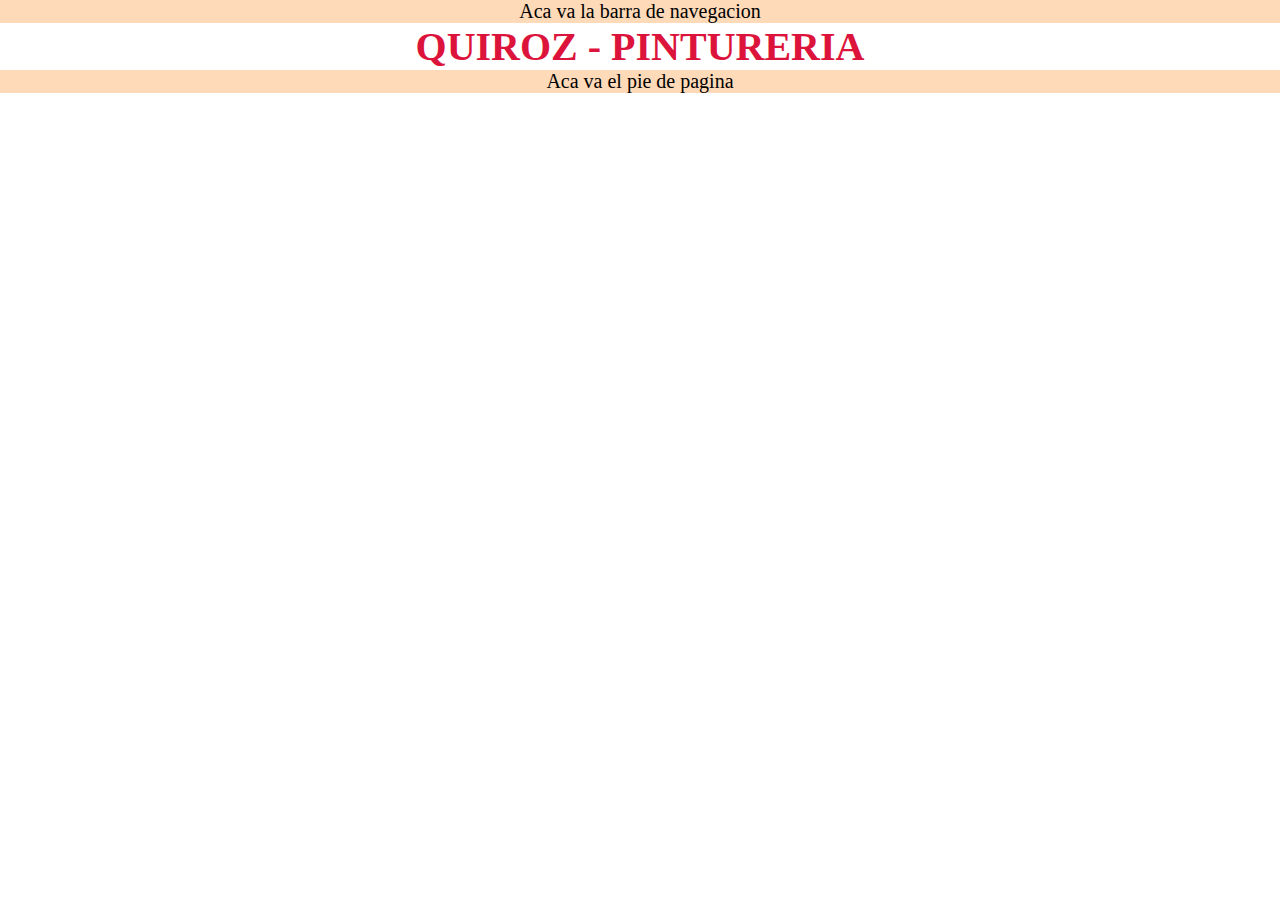
==== index.html @ bd5da982 "Creo nuevo repositorio para la pre Entrega" ====
<!DOCTYPE html>
<html lang="es">

<head>
    <meta charset="UTF-8">
    <meta http-equiv="X-UA-Compatible" content="IE=edge">
    <meta name="viewport" content="width=device-width, initial-scale=1.0">
    <!-- CSS -->
    <link rel="stylesheet" href="./css/estilos.css">
    <title>Quiroz Pinturerias</title>
    <script src="./js/main.js"></script>
</head>

<body>
    <header class="header">

        <p>Aca va la barra de navegacion</p>

    </header>
    <main>
        <h1 class="titulo-ppal">QUIROZ - PINTURERIA</h1>
    </main>
    <footer class="footer">
        <p>Aca va el pie de pagina</p>
    </footer>

</body>

</html>
---- css/estilos.css ----
/* UNIVERSAL */

* {
    margin: 0;
    padding: 0;
    box-sizing: border-box;
}

.header{
    background-color: peachpuff;
}

.header p{
    text-align: center;
    font-size: 20px;
}

.footer{
    background-color: peachpuff;
}

.footer p{
    text-align: center;
    font-size: 20px;
}

/* INDEX */

.titulo-ppal{
    text-align: center;
    font-family: Verdana;
    color: crimson;
    font-size: 40px;
}
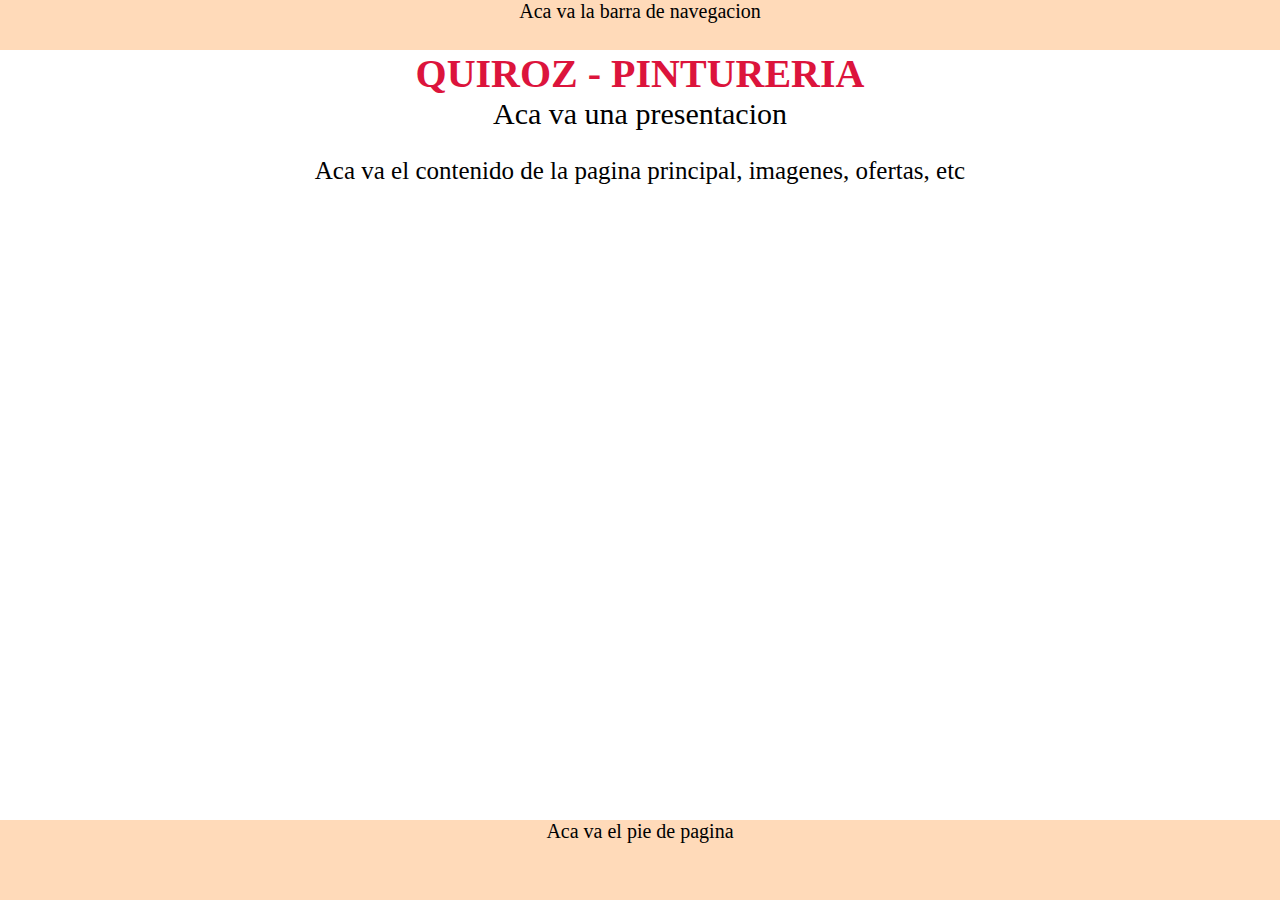
==== commit 56218a10: "Agregue la funcion de sumar el carrito" ====
--- a/index.html
+++ b/index.html
@@ -19,6 +19,12 @@
     </header>
     <main>
         <h1 class="titulo-ppal">QUIROZ - PINTURERIA</h1>
+        <div class="presentacion">
+            <p>Aca va una presentacion</p>
+        </div>
+        <div class="contenido">
+            <p>Aca va el contenido de la pagina principal, imagenes, ofertas, etc</p>
+        </div>
     </main>
     <footer class="footer">
         <p>Aca va el pie de pagina</p>
--- a/css/estilos.css
+++ b/css/estilos.css
@@ -8,6 +8,8 @@
 
 .header{
     background-color: peachpuff;
+    width: 100%;
+    height: 50px;
 }
 
 .header p{
@@ -17,6 +19,10 @@
 
 .footer{
     background-color: peachpuff;
+    position: absolute;
+    bottom: 0;
+    width: 100%;
+    height: 80px;
 }
 
 .footer p{
@@ -31,4 +37,21 @@
     font-family: Verdana;
     color: crimson;
     font-size: 40px;
+}
+
+.presentacion{
+    height: 60px;
+}
+
+.presentacion p{
+    font-size: 30px;
+    text-align: center;
+}
+
+.contenido{
+    height: 100px;
+}
+.contenido p{
+    font-size: 25px;
+    text-align: center;
 }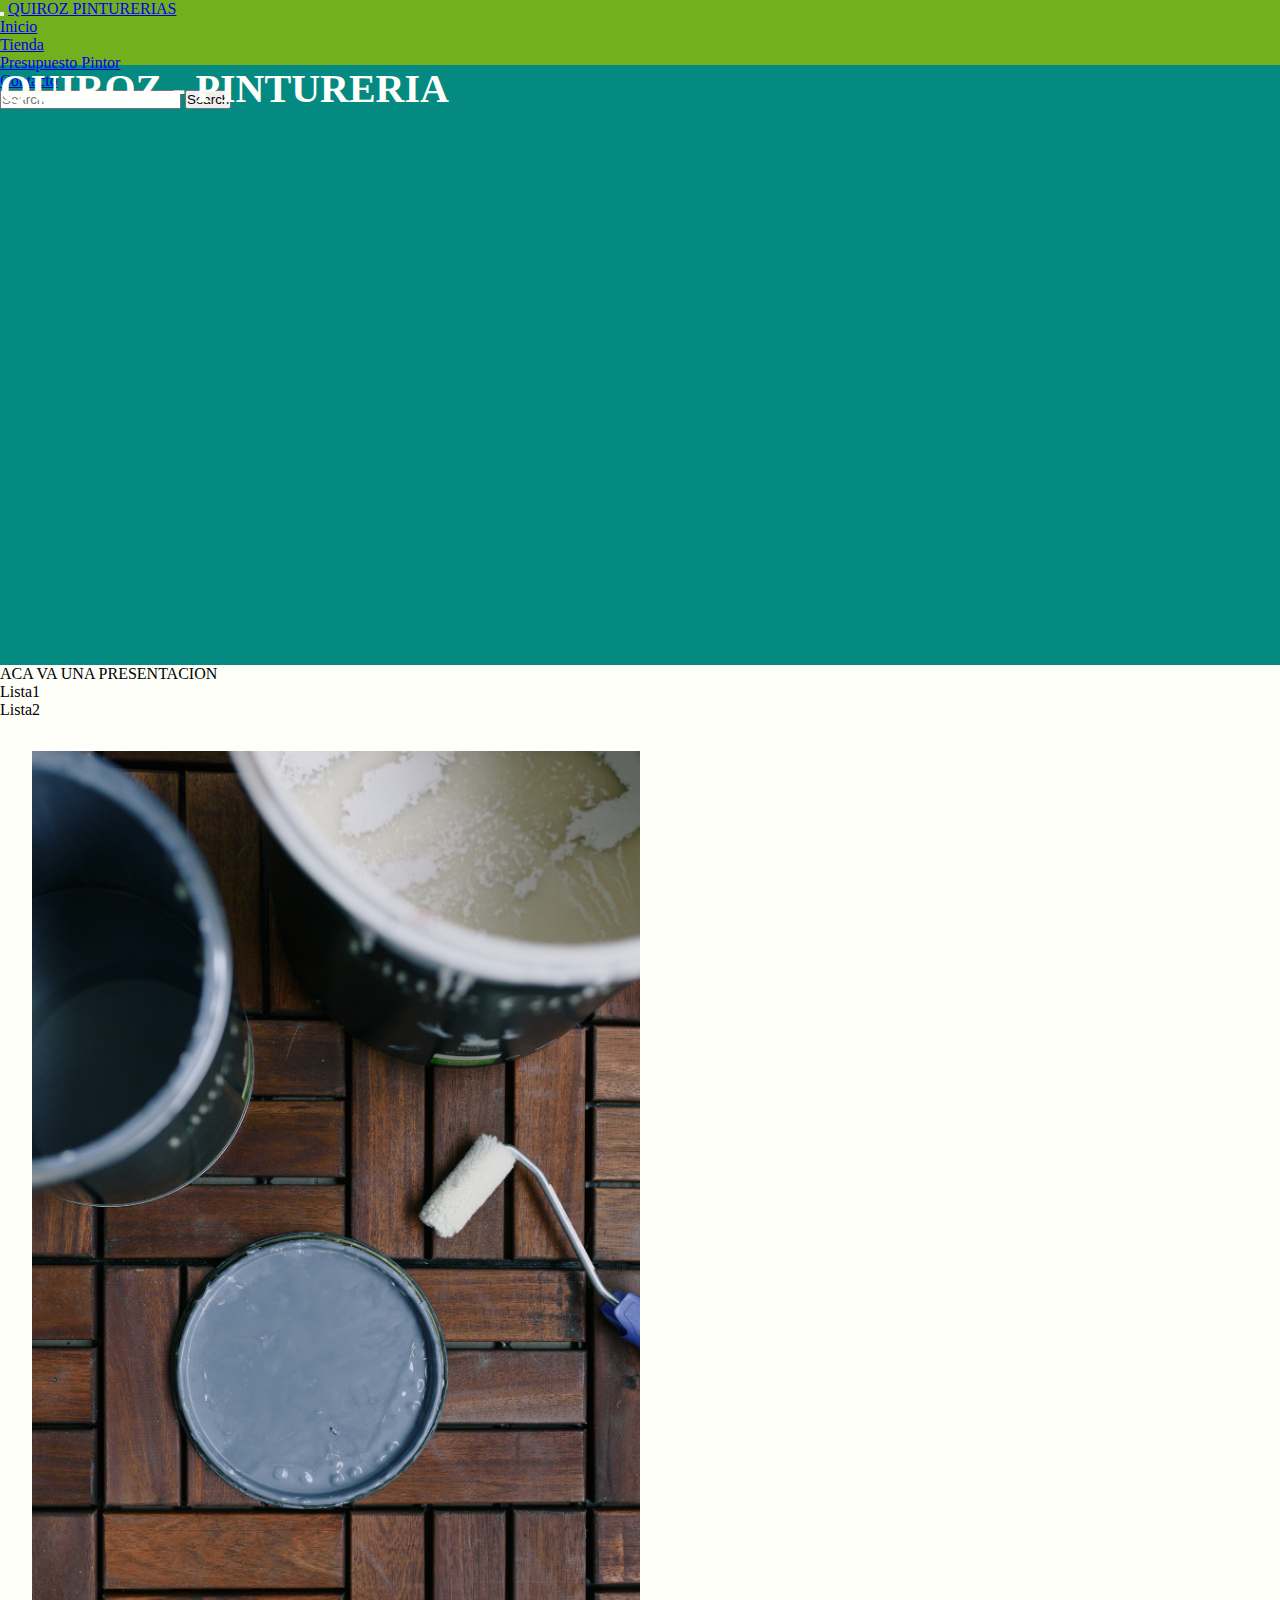
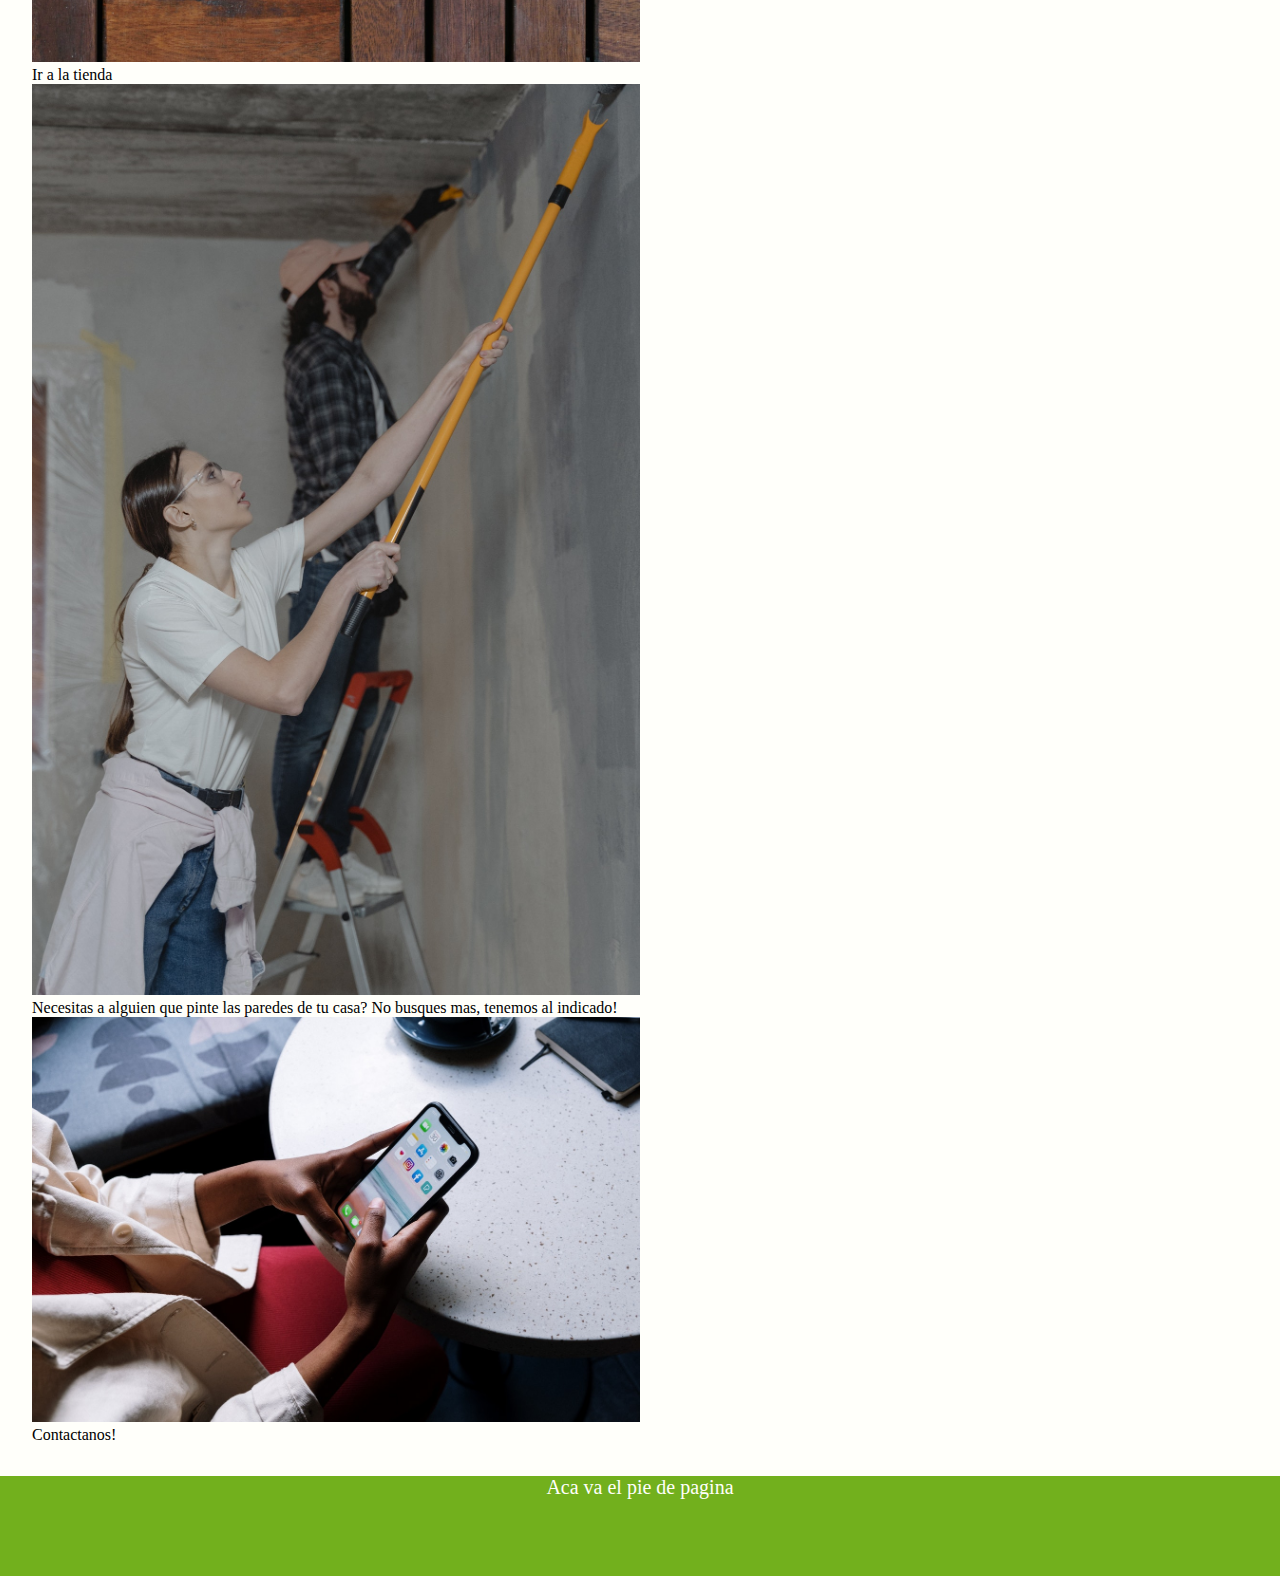
==== commit ea5771e1: "Agregue nuevas variables, cree nuevos nodos y cargue los productos para el desafio complementario" ====
--- a/index.html
+++ b/index.html
@@ -2,33 +2,84 @@
 <html lang="es">
 
 <head>
-    <meta charset="UTF-8">
-    <meta http-equiv="X-UA-Compatible" content="IE=edge">
-    <meta name="viewport" content="width=device-width, initial-scale=1.0">
-    <!-- CSS -->
-    <link rel="stylesheet" href="./css/estilos.css">
-    <title>Quiroz Pinturerias</title>
-    <script src="./js/main.js"></script>
+  <meta charset="UTF-8">
+  <meta http-equiv="X-UA-Compatible" content="IE=edge">
+  <meta name="viewport" content="width=device-width, initial-scale=1.0">
+  <!-- SEO -->
+  <!-- BOOTSTRAP CSS -->
+  <link href="https://cdn.jsdelivr.net/npm/bootstrap@5.1.3/dist/css/bootstrap.min.css" rel="stylesheet"
+    integrity="sha384-1BmE4kWBq78iYhFldvKuhfTAU6auU8tT94WrHftjDbrCEXSU1oBoqyl2QvZ6jIW3" crossorigin="anonymous">
+  <!-- CSS -->
+  <link rel="stylesheet" href="./css/estilos.css">
+  <!-- FAVICON -->
+  <title>Quiroz Pinturerias</title>
+  <script defer src="./js/variables.js"></script>
+  <script defer src="./js/main.js"></script>
 </head>
 
 <body>
-    <header class="header">
+  <header class="header">
+    <nav class="navbar navbar-expand-lg navbar-light">
+      <div class="container-fluid">
+        <button class="navbar-toggler" type="button" data-bs-toggle="collapse" data-bs-target="#navbarTogglerDemo03"
+          aria-controls="navbarTogglerDemo03" aria-expanded="false" aria-label="Toggle navigation">
+          <span class="navbar-toggler-icon"></span>
+        </button>
+        <a class="navbar-brand" href="#">QUIROZ PINTURERIAS</a>
+        <div class="collapse navbar-collapse" id="navbarTogglerDemo03">
+          <ul class="navbar-nav me-auto mb-2 mb-lg-0">
+            <li class="nav-item">
+              <a class="nav-link" aria-current="page" href="./index.html">Inicio</a>
+            </li>
+            <li class="nav-item">
+              <a class="nav-link" href="./secciones/tienda.html">Tienda</a>
+            </li>
+            <li class="nav-item">
+              <a class="nav-link" href="./secciones/presupuesto.html">Presupuesto Pintor</a>
+            </li>
+            <li class="nav-item">
+              <a class="nav-link" href="./secciones/contacto.html">Contacto</a>
+            </li>
+          </ul>
+          <form class="d-flex">
+            <input class="form-control me-2" type="search" placeholder="Search" aria-label="Search">
+            <button class="btn btn-outline-success" type="submit">Search</button>
+          </form>
+        </div>
+      </div>
+    </nav>
+  </header>
 
-        <p>Aca va la barra de navegacion</p>
+  <main class="main container-fluid">
 
-    </header>
-    <main>
-        <h1 class="titulo-ppal">QUIROZ - PINTURERIA</h1>
-        <div class="presentacion">
-            <p>Aca va una presentacion</p>
-        </div>
-        <div class="contenido">
-            <p>Aca va el contenido de la pagina principal, imagenes, ofertas, etc</p>
-        </div>
-    </main>
-    <footer class="footer">
-        <p>Aca va el pie de pagina</p>
-    </footer>
+    <div class="row portadaInicio">
+      <h1 class="col-12 tituloInicio d-flex align-items-center justify-content-center">QUIROZ - PINTURERIA</h1>
+    </div>
+    <div id="presentacion">    
+    </div>
+
+    <section class="row contenido d-flex align-items-center">
+      <div class="col-md-4">
+        <a href="./secciones/tienda.html"><img class="imgInicio" src="./img/tienda.jpg" alt="Productos de tienda"></a>
+        <p>Ir a la tienda</p>
+      </div>
+      <div class="col-md-4">
+        <a href="./secciones/presupuesto.html"><img class="imgInicio" src="./img/presupuesto.jpg"
+            alt="Pintor trabajando"></a>
+        <p>Necesitas a alguien que pinte las paredes de tu casa? No busques mas, tenemos al indicado!</p>
+      </div>
+      <div class="col-md-4">
+        <a href="./secciones/contacto.html"><img class="imgInicio" src="./img/contacto.jpg"
+            alt="Contacto por celular"></a>
+        <p>Contactanos!</p>
+      </div>
+    </section>
+
+  </main>
+
+  <footer class="footer">
+    <p>Aca va el pie de pagina</p>
+  </footer>
 
 </body>
 
--- a/css/estilos.css
+++ b/css/estilos.css
@@ -1,4 +1,10 @@
-/* UNIVERSAL */
+/* UNIVERSAL 
+Paleta de colores
+Color fondo FFFFFA
+Color oscuro 2D3047
+Color celeste 048A81
+Color manzana 72B01D */
+
 
 * {
     margin: 0;
@@ -6,52 +12,66 @@
     box-sizing: border-box;
 }
 
-.header{
-    background-color: peachpuff;
-    width: 100%;
-    height: 50px;
+body {
+    background-color: #FFFFFA;
+
 }
 
-.header p{
+/* INICIO */
+
+.portadaInicio {
+    background-color: #048A81;
+    height: 600px;
+}
+
+.header {
+    background-color: #72B01D;    
+    width: 100%;
+    height: 65px;
+}
+
+.header p {
     text-align: center;
     font-size: 20px;
 }
 
-.footer{
-    background-color: peachpuff;
-    position: absolute;
+.footer {
+    background-color: #72B01D;
+    /* position: absolute;
     bottom: 0;
-    width: 100%;
-    height: 80px;
+    width: 100%; */
+    height: 100px;
 }
 
-.footer p{
+.footer p {
     text-align: center;
     font-size: 20px;
+    color: #FFFFFA;
 }
 
 /* INDEX */
 
-.titulo-ppal{
-    text-align: center;
+.tituloInicio {
     font-family: Verdana;
-    color: crimson;
+    color: #FFFFFA;
     font-size: 40px;
 }
 
-.presentacion{
-    height: 60px;
+.contenido{
+    margin: 2rem;
 }
 
-.presentacion p{
-    font-size: 30px;
-    text-align: center;
+.imgInicio{
+    width: 50%;
 }
 
-.contenido{
-    height: 100px;
+/* TIENDA */
+
+/* PRESUPUESTO */
+
+/* CONTACTO */
+
+.formContacto{
+    width: 50%;
+    padding: 3rem;
 }
-.contenido p{
-    font-size: 25px;
-    text-align: center;
-}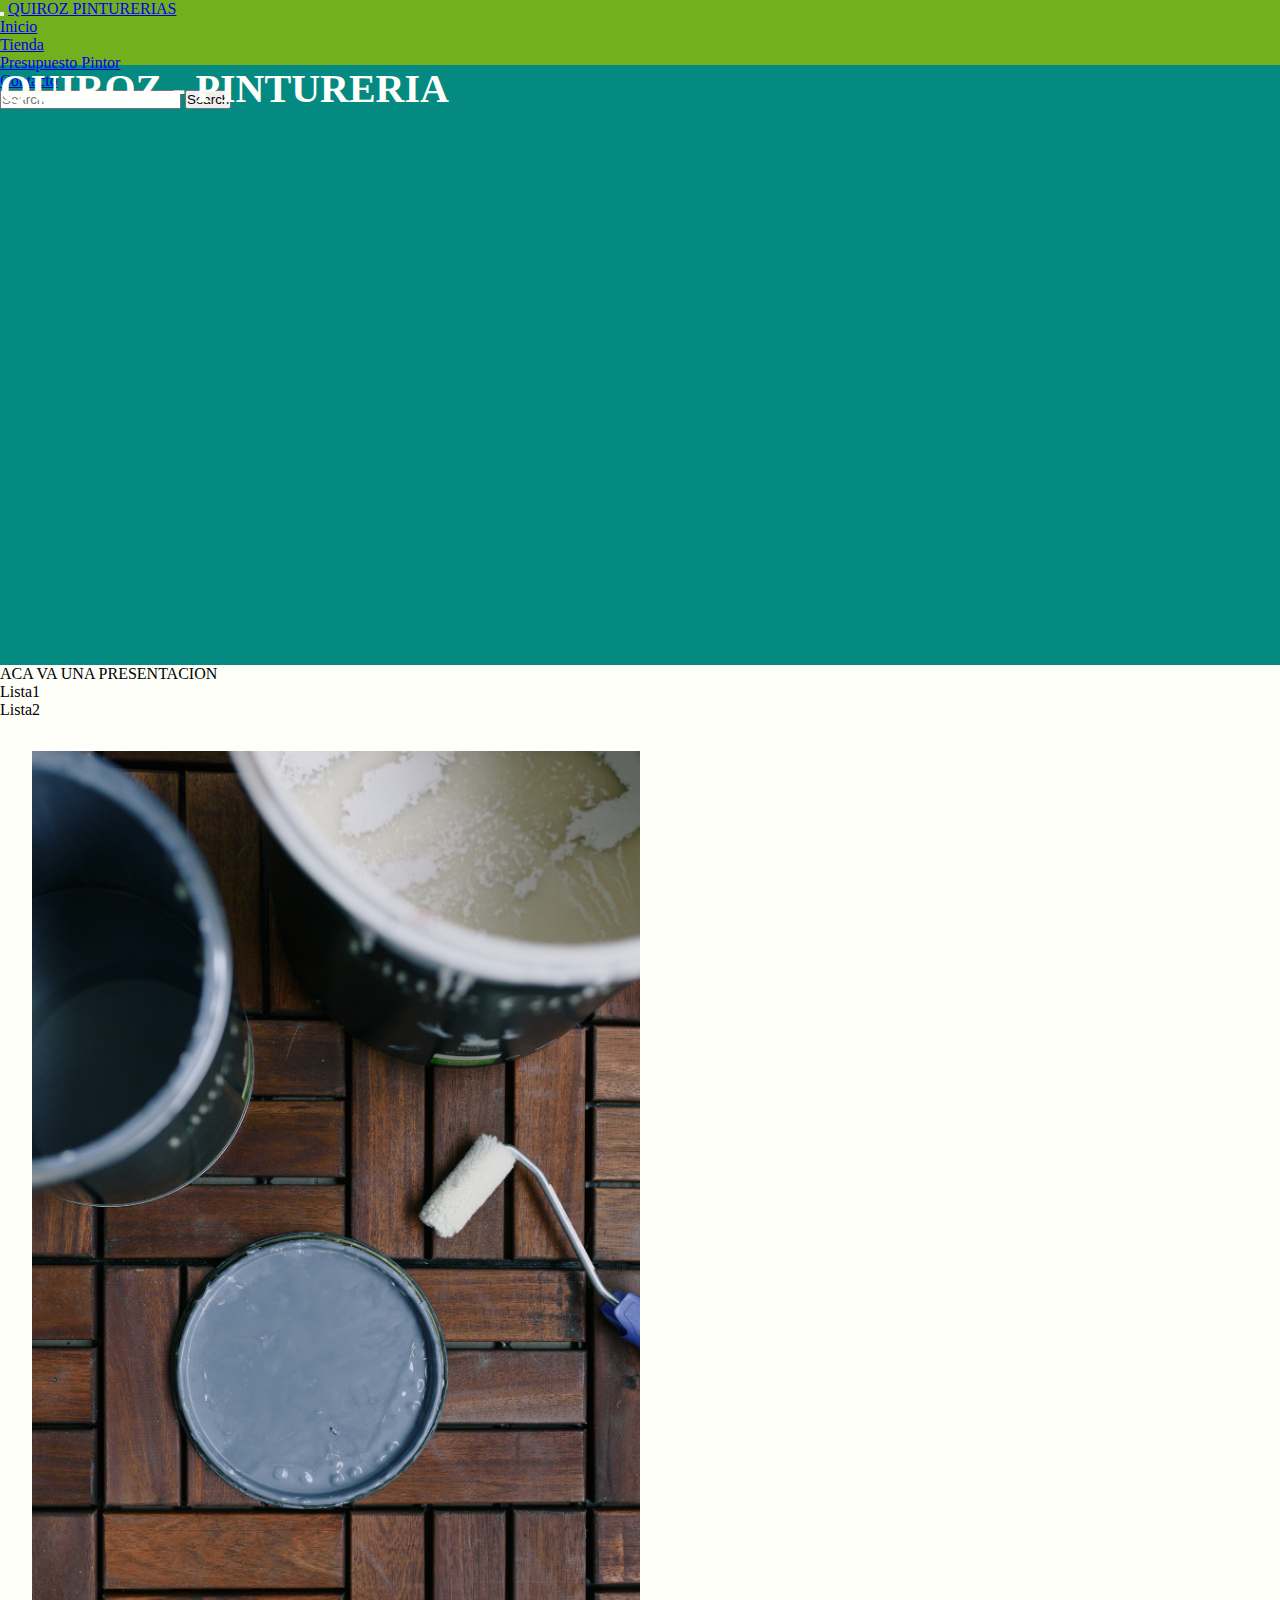
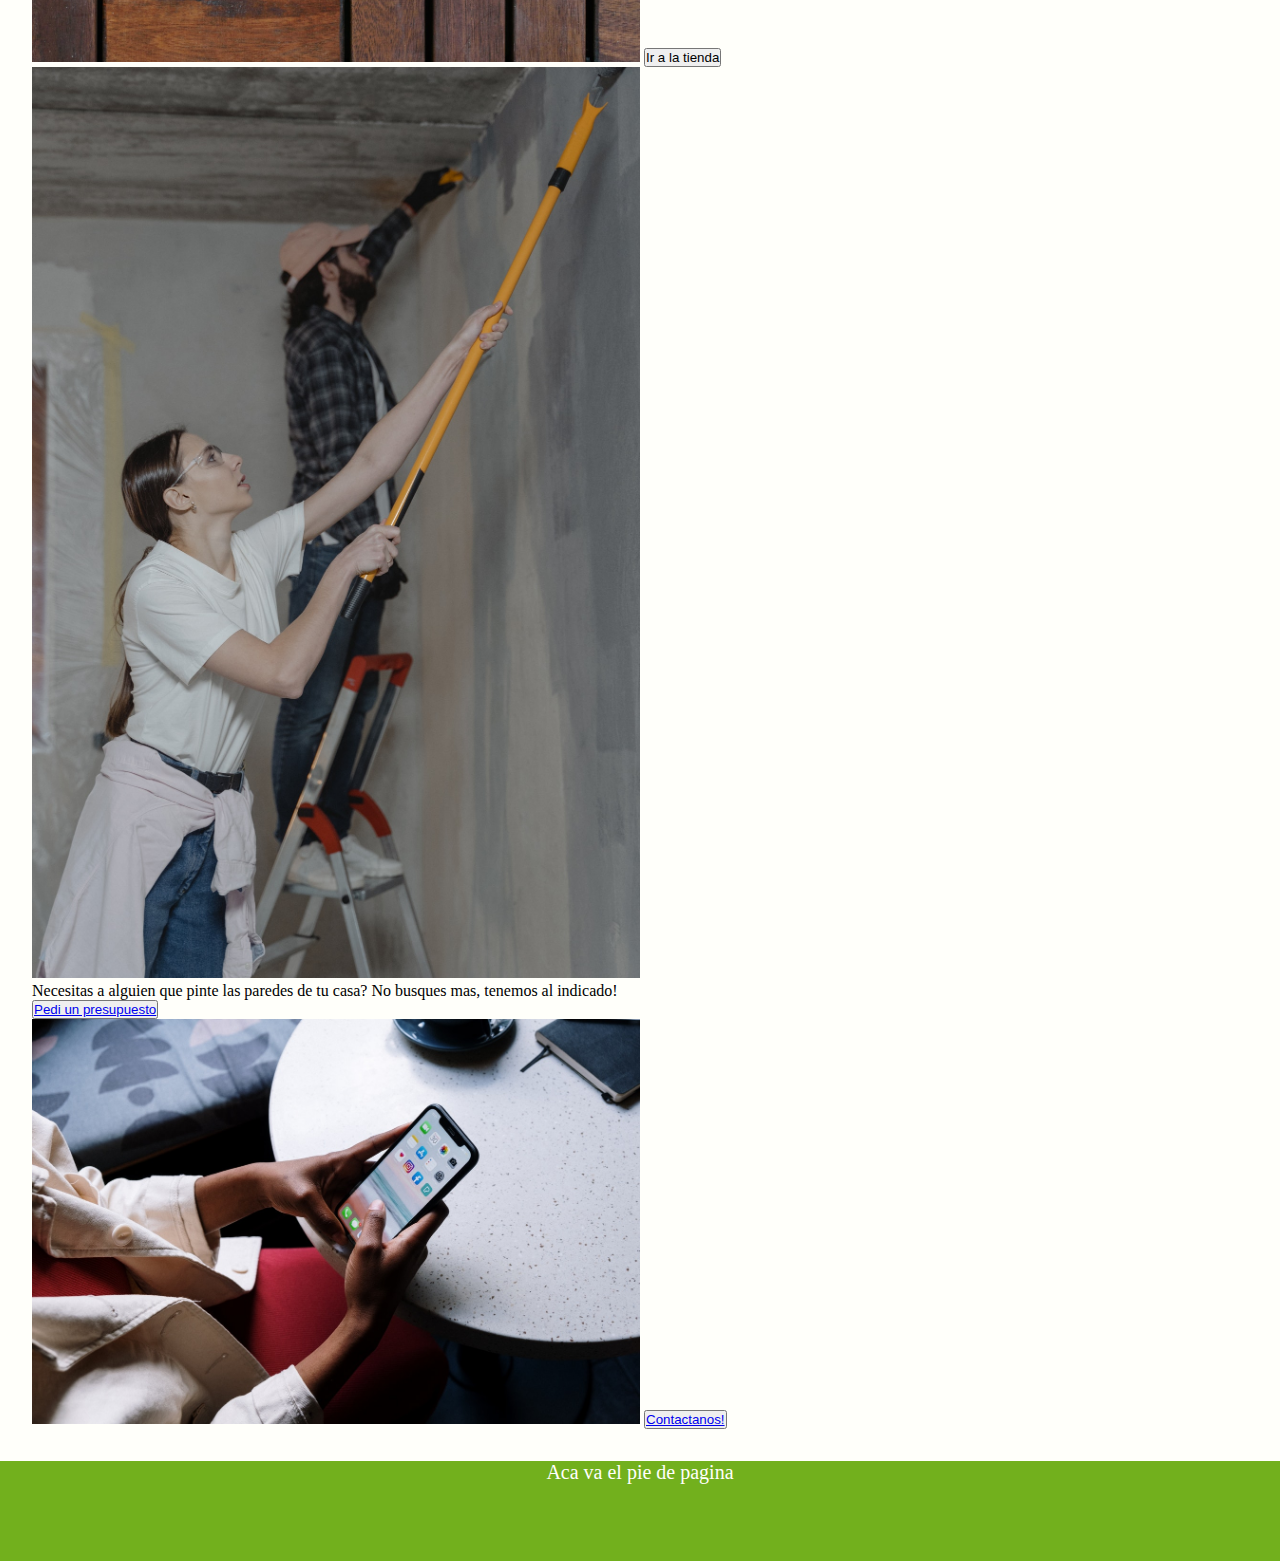
==== commit e39bbace: "Agregue eventos en index y contacto" ====
--- a/index.html
+++ b/index.html
@@ -61,17 +61,18 @@
     <section class="row contenido d-flex align-items-center">
       <div class="col-md-4">
         <a href="./secciones/tienda.html"><img class="imgInicio" src="./img/tienda.jpg" alt="Productos de tienda"></a>
-        <p>Ir a la tienda</p>
+        <button id="btnTienda">Ir a la tienda</button>
       </div>
       <div class="col-md-4">
         <a href="./secciones/presupuesto.html"><img class="imgInicio" src="./img/presupuesto.jpg"
             alt="Pintor trabajando"></a>
         <p>Necesitas a alguien que pinte las paredes de tu casa? No busques mas, tenemos al indicado!</p>
+        <button><a href="./secciones/presupuesto.html">Pedi un presupuesto</a></button>
       </div>
       <div class="col-md-4">
         <a href="./secciones/contacto.html"><img class="imgInicio" src="./img/contacto.jpg"
             alt="Contacto por celular"></a>
-        <p>Contactanos!</p>
+        <button><a href="./secciones/contacto.html">Contactanos!</a></button>
       </div>
     </section>
 
--- a/css/estilos.css
+++ b/css/estilos.css
@@ -75,3 +75,7 @@
     width: 50%;
     padding: 3rem;
 }
+
+.campoNegrita{
+    font-weight: bold;
+}
